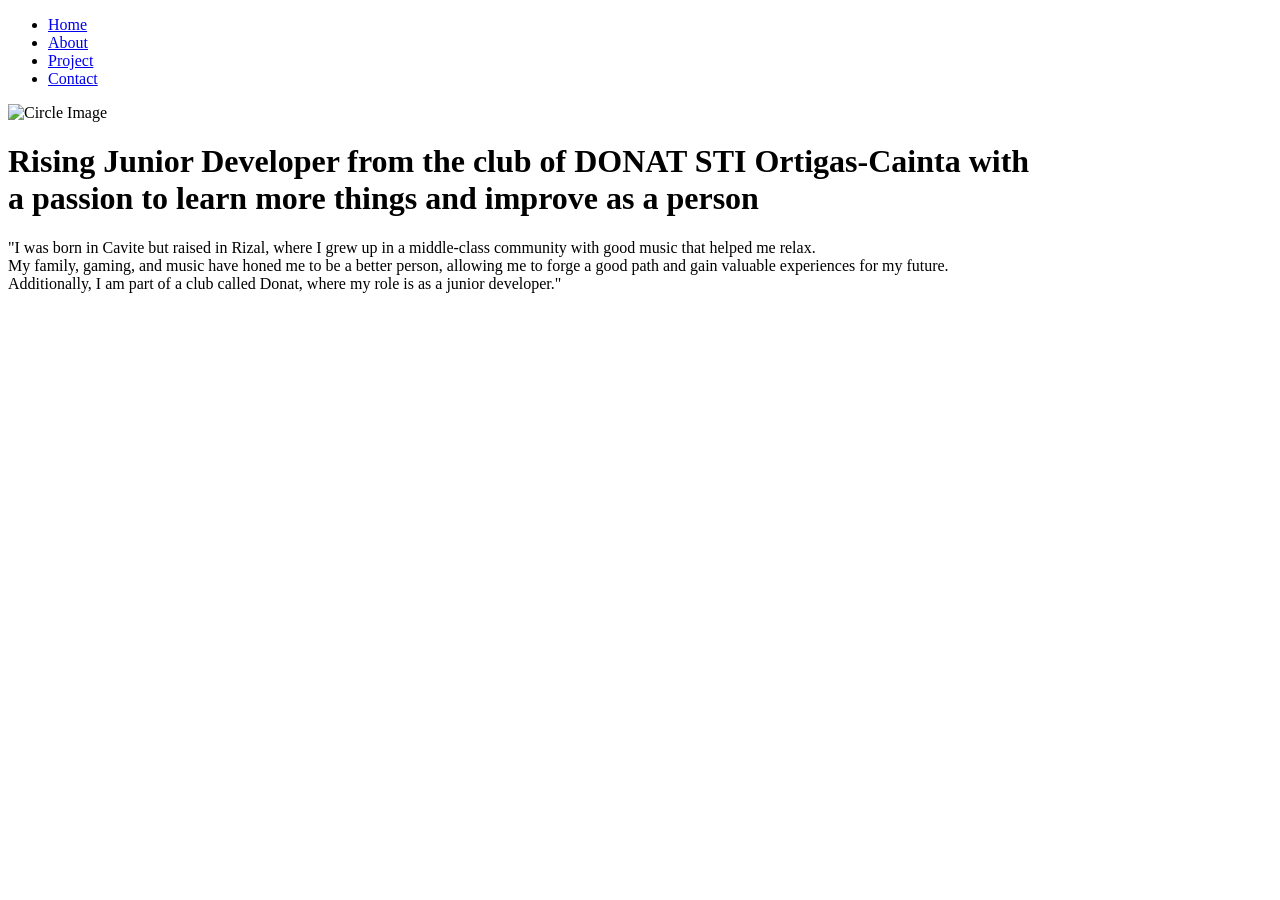
==== index.html @ 50af4308 "Add files via upload" ====
<!DOCTYPE html>
<html lang="en">

<head>
    <meta charset="UTF-8">
    <meta name="viewport" content="width=device-width, initial-scale=1.0">
    <title>Tailwindcss Portfolio</title>
    <link href="https://cdn.jsdelivr.net/npm/tailwindcss@2.2.19/dist/tailwind.min.css" rel="stylesheet">
</head>

<body class="bg-blue-500 text-white italic text-font font-sans">
    <header class="bg-white text-black font-bold italic cursor-pointer">
        <ul class="flex justify-around p-4">
            <li><a href="index.html">Home</a></li>
            <li><a href="Project.html">About</a></li>
            <li><a href="Project.html">Project</a></li>
            <li><a href="Project.html">Contact</a></li>
        </ul>
    </header>
    <div class="flex items-start">
        <img class="w-56 h-56 rounded-full mt-56 ml-56 animate-fadeIn" src="https://cdn.discordapp.com/attachments/761210462414307341/1216670593756168332/2b58e8bec19fb432a7681127e8d95e16.png?ex=66013bca&is=65eec6ca&hm=e843b494baad7782d33feb825ecadf585a453ca0ebd40994a742fdffbfe0235d&" alt="Circle Image">
        <div class="ml-56 mt-72 text-center animate-fadeIn">
            <h1 id="cude" class="font-bold text-4xl italic">Rising Junior Developer from the club of  DONAT STI Ortigas-Cainta with <br> a passion to learn more things and improve as a person</h1>
        </div>
    </div>
    <div class="italic text-right mt-8 mr-52 animate-slideInRight">
        <p>
            "I was born in Cavite but raised in Rizal, where I grew up in a middle-class community with good music that helped me relax. <br> My family, gaming, and music have honed me to be a better person, allowing me to forge a good path and gain valuable experiences for my future. <br> Additionally, I am part of a club called Donat, where my role is as a junior developer."
        </p>
    </div>

    <style>
        @keyframes fadeIn {
            from {
                opacity: 0;
            }

            to {
                opacity: 1;
            }
        }

        @keyframes slideInRight {
            from {
                transform: translateX(100%);
            }

            to {
                transform: translateX(0);
            }
        }

        .animate-fadeIn {
            animation: fadeIn 1s ease-in-out;
        }

        .animate-slideInRight {
            animation: slideInRight 1s ease-out;
        }
        a:hover{
            background: grey;
            border-radius: 12px;
            padding: 10px;
        }
    </style>
</body>

</html>
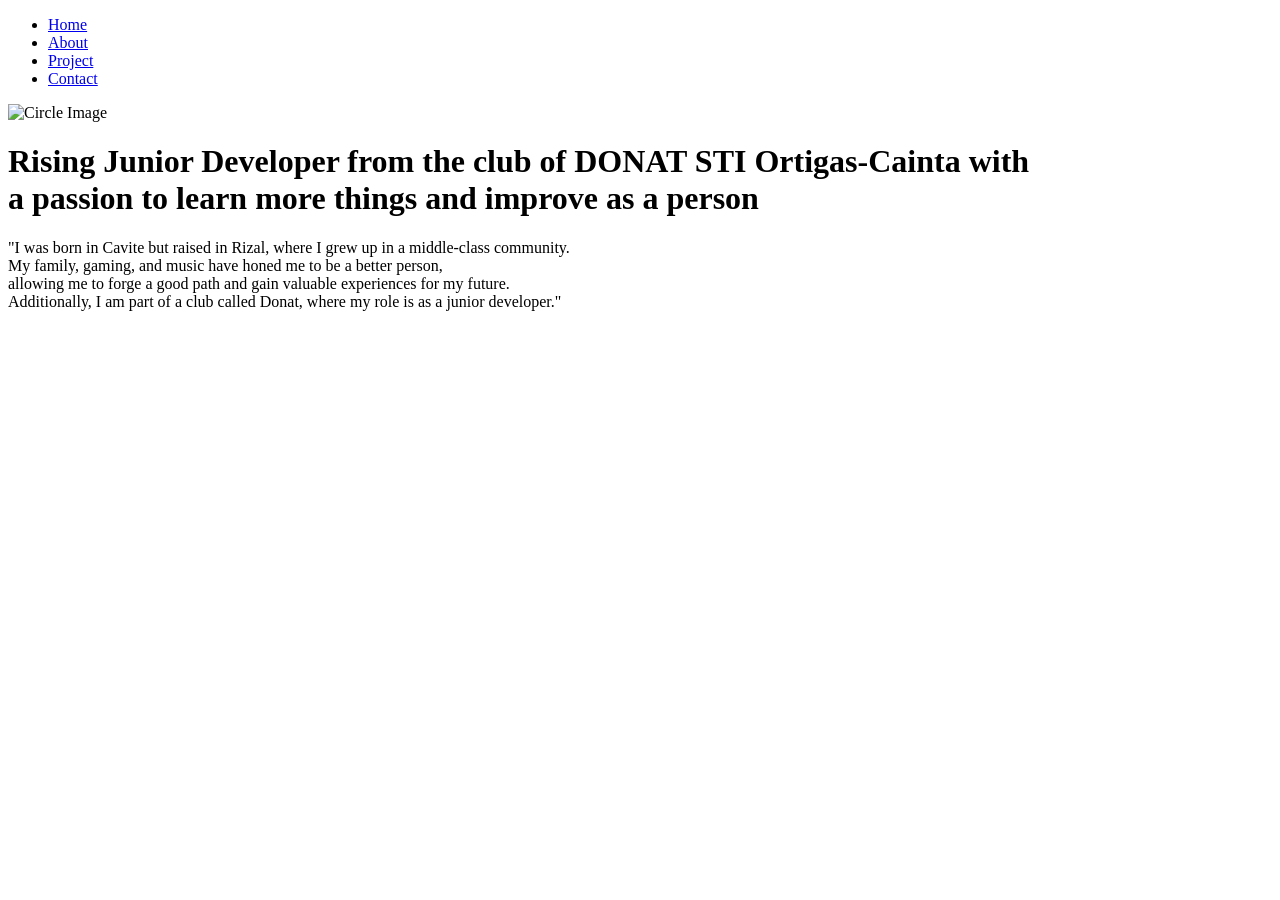
==== commit d12836a6: "Update index.html" ====
--- a/index.html
+++ b/index.html
@@ -25,7 +25,7 @@
     </div>
     <div class="italic text-right mt-8 mr-52 animate-slideInRight">
         <p>
-            "I was born in Cavite but raised in Rizal, where I grew up in a middle-class community with good music that helped me relax. <br> My family, gaming, and music have honed me to be a better person, allowing me to forge a good path and gain valuable experiences for my future. <br> Additionally, I am part of a club called Donat, where my role is as a junior developer."
+            "I was born in Cavite but raised in Rizal, where I grew up in a middle-class community. <br> My family, gaming, and music have honed me to be a better person, <br> allowing me to forge a good path and gain valuable experiences for my future. <br> Additionally, I am part of a club called Donat, where my role is as a junior developer."
         </p>
     </div>
 
@@ -65,4 +65,4 @@
     </style>
 </body>
 
-</html>+</html>
